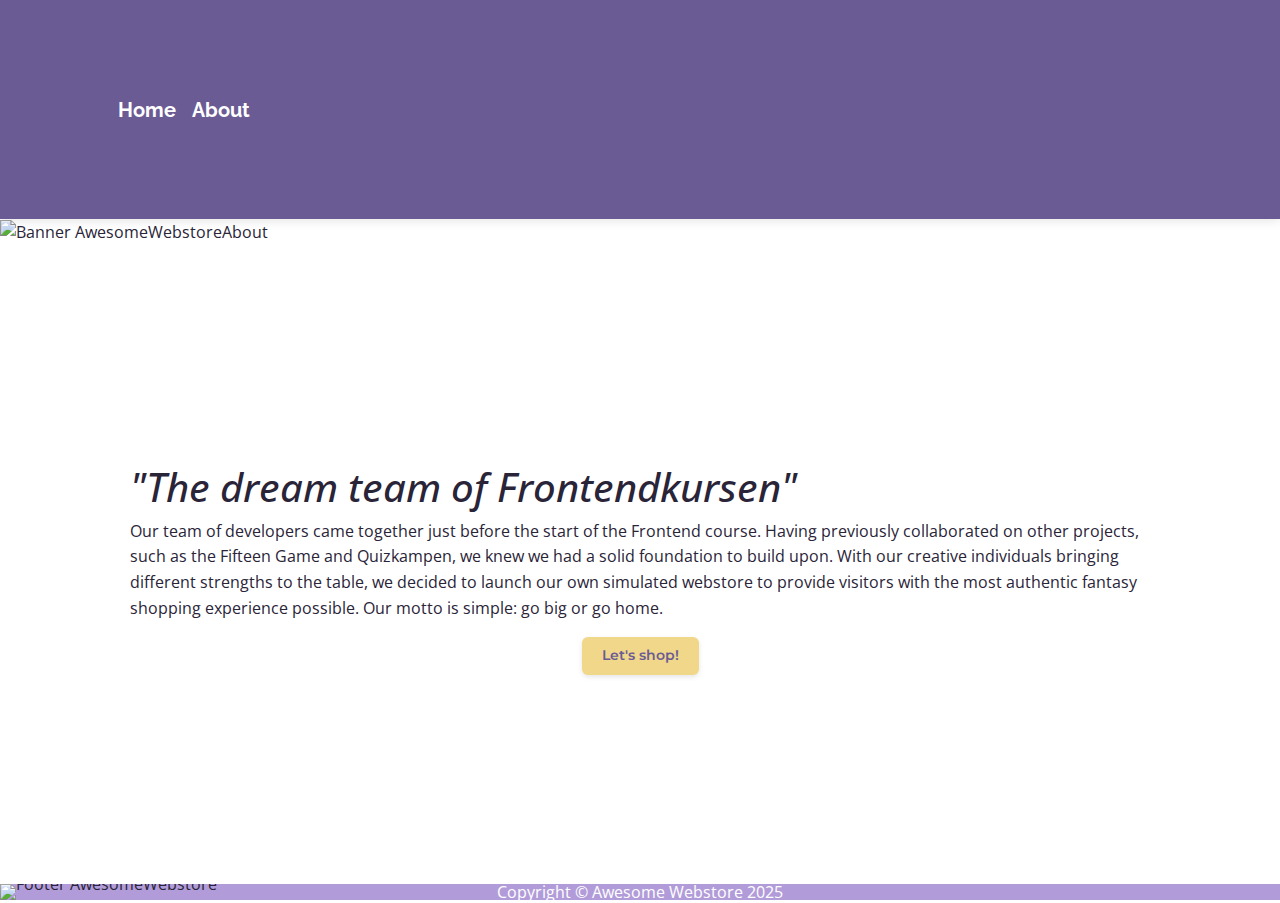
==== about.html @ 0a9cb346 "Merge branch 'develop'" ====
<!DOCTYPE html>
<html lang="en">
<head>
    <meta charset="utf-8" />
    <meta
            name="viewport"
            content="width=device-width, initial-scale=1, shrink-to-fit=no"
    />
    <meta name="description" content="" />
    <meta name="author" content="" />
    <title>Awesome Web Shop - About</title>
    <link
            href="https://cdn.jsdelivr.net/npm/bootstrap@5.3.3/dist/css/bootstrap.min.css"
            rel="stylesheet"
            integrity="sha384-QWTKZyjpPEjISv5WaRU9OFeRpok6YctnYmDr5pNlyT2bRjXh0JMhjY6hW+ALEwIH"
            crossorigin="anonymous"
    />
    <!-- Bootstrap icons-->
    <link
            href="https://cdn.jsdelivr.net/npm/bootstrap-icons@1.5.0/font/bootstrap-icons.css"
            rel="stylesheet"
    />
    <!-- Core theme CSS (includes Bootstrap)-->
    <link href="styles.css" rel="stylesheet" />
</head>
<body>
<!-- Navigation-->
<nav class="navbar navbar-expand-lg navbar-light bg-light">
    <div class="container px-4 px-lg-5">
        <a class="navbar-brand" href="index.html">Home</a>
        <a class="navbar-brand" href="about.html">About</a>
        <button
                class="navbar-toggler"
                type="button"
                data-bs-toggle="collapse"
                data-bs-target="#navbarSupportedContent"
                aria-controls="navbarSupportedContent"
                aria-expanded="false"
                aria-label="Toggle navigation"
        >
            <span class="navbar-toggler-icon"></span>
        </button>
        <div class="collapse navbar-collapse" id="navbarSupportedContent">
                   <!-- HÄR ÄR CART
                   <form class="d-flex">
                     <button class="btn btn-outline-dark" type="submit">
                       <i class="bi-cart-fill me-1"></i>
                       Cart
                       <span class="badge bg-dark text-white ms-1 rounded-pill">0</span>
                     </button>
                   </form> -->
            </ul>
        </div>
    </div>
</nav>
<!-- Header-->
<header>
    <div>
        <img src="assets/lavendel_about2.png" alt="Banner AwesomeWebstoreAbout" class="w-100">
    </div>
</header>
<!-- Section-->
<section class="py-5">
    <div class="container px-4 px-lg-5 mt-5" id="aboutContainer">
        <div class="container">
            <h1 class="fst-italic">"The dream team of Frontendkursen"</h1>
            <p class="about-language">Our team of developers came together just before the start of the Frontend course. Having previously collaborated on other projects, such as the Fifteen Game and Quizkampen, we knew we had a solid foundation to build upon. With our creative individuals bringing different strengths to the table, we decided to launch our own simulated webstore to provide visitors with the most authentic fantasy shopping experience possible. Our motto is simple: go big or go home.</p>
        </div>
        <div class="text-center">
            <a href="index.html" class="shopPress btn btn-outline-dark mt-auto">Let's shop!</a>
        </div>
    </div>
</section>

<!-- Footer-->
<footer class = "footer">
            <img src="assets/lavendel_footer.png" alt="Footer AwesomeWebstore" class="footer-image">
            <div class="container">
                <p class="m-0 text-center text-white"> Copyright &copy; Awesome Webstore 2025
                </p>
            </div>
</footer>
<!-- Bootstrap core JS-->
<script src="https://cdn.jsdelivr.net/npm/bootstrap@5.2.3/dist/js/bootstrap.bundle.min.js"></script>
<!-- Core theme JS-->
<script src="scripts.js"></script>
</body>
</html>
---- styles.css ----
@charset "UTF-8";
/* Import av Montserrat, Open Sans och Raleway-font*/
@import url('https://fonts.googleapis.com/css2?family=Montserrat:wght@700&family=Open+Sans&family=Raleway:wght@300;700&display=swap');

/*!
* Start Bootstrap - Shop Homepage v5.0.6 (https://startbootstrap.com/template/shop-homepage)
* Copyright 2013-2023 Start Bootstrap
* Licensed under MIT (https://github.com/StartBootstrap/startbootstrap-shop-homepage/blob/master/LICENSE)
*/
/*!
 * Bootstrap  v5.2.3 (https://getbootstrap.com/)
 * Copyright 2011-2022 The Bootstrap Authors
 * Copyright 2011-2022 Twitter, Inc.
 * Licensed under MIT (https://github.com/twbs/bootstrap/blob/main/LICENSE)
 */
.modal {
  display: none;
  position: fixed;
  left: 0;
  top: 0;
  width: 100%;
  height: 100%;
  background: rgba(0, 0, 50, 0.5);
}
.modal-content {
  background: white;
  padding: 20px;
  width: 50%;
  max-width: 500px;
  margin: 15% auto;
  height: auto;
  border-radius: 10px;
  position: relative;
}

.modal-content h3 {
  font-size: 45px;
  text-align: center;
  margin-bottom: 30px;
}

.close {
  position: absolute;
  top: 10px;
  right: 15px;
  font-size: 20px;
  cursor: pointer;
}

.checkoutForm {
  display: contents;
  flex-direction: column;
  gap: 5px;
}

.hidden-egg {
  width: 40px;
  height: 40px;
  position: absolute;
  opacity: 0.1;
  transition: opacity 0.5s ease-in-out;
  object-fit: contain;
  cursor: pointer;
}

#egg1:hover, #egg2:hover, #egg3:hover, #egg4:hover, #egg5:hover, #egg6:hover {
  opacity: 1;
}

#egg1 { top: 200%; left: 5vw; }
#egg2 { top: 120%; right: 10vw; }
#egg3 { bottom: 1%; left: 10vw; }
#egg4 { top: 160%; right: 33vw; }
#egg5 { top: 1%; right: 15vw; }
#egg6 { top: 80%; left: 50vw; }


@media (max-width: 768px) {
  #egg1 { top: 150%; left: 5vw; }
  #egg2 { top: 55%; right: 10vw; }
  #egg3 { bottom: 10%; left: 5vw; }
  #egg4 { bottom: 15%; right: 15vw; }
  #egg5 { top: 30%; right: 40vw; }
  #egg6 { top: 265%; left: 65vw; }
}

#eggCounter {
  position: fixed;
  bottom: 10px;
  left: 10px;
  background-color: white;
  padding: 10px;
  border: 1px solid black;
}

#orderDone {
  margin: 20px;
  border-radius:5px;

}
::placeholder {
  font-style: italic;
}

#orderDone:hover
{background-color: #72d386}

.card {
  height: 28rem;
  display: flex;
  flex-direction: column;
  margin: 0.5rem;
  border: 1px solid #f0e6ff;
  box-shadow: 0 4px 15px rgba(196, 181, 232, 0.15);
  transition: transform 0.3s ease, box-shadow 0.3s ease;
}

.card-img-top {
  object-fit: contain;
  height: 170px;
  width: auto;
  max-width: 90%;
}

.card-container-img{
  height: 190px;
  display: flex;
  justify-content: center;
  padding: 5px;
}

.card-body {
  height: 150px;
  width: 100%;
  display: flex;
  flex-direction: column;
  overflow: hidden;
  padding: 0.5rem;
}

.product-title {
  min-height: 2.8rem;
  overflow: hidden;
  text-overflow: ellipsis;
  display: -webkit-box;
  -webkit-line-clamp: 2;
  -webkit-box-orient: vertical;
  margin-bottom: 10px;
  word-wrap: break-word;
}

#productDetails h1.display-5 {
  overflow: visible;
  text-overflow: clip;
  display: block;
  min-height: auto;
  word-wrap: break-word;
  white-space: normal;
  font-size: 35px;
}

.card-footer {
  padding: 0 1rem 1rem;
}

.price {
  margin-top: auto;
  margin-bottom: 5px;
}

.product-description {
  overflow: hidden;
  text-overflow: ellipsis;
  display: -webkit-box;
  -webkit-line-clamp: 3;
  -webkit-box-orient: vertical;
  margin-bottom: 5px;
}

.header{
  display: flex !important;
  justify-content: center !important;
  height: 100px;

}

.header img{
  max-width: 100% !important;
  height: auto !important;
  object-fit:cover !important;
  object-position: center !important;;
  display: block !important;
  margin: 0 auto !important;
}


.selected-product {
  text-align: center;
}

.selected-product p {
  margin: 0;
  padding: 0;
}

.discountCode {
  padding: 10px;
}

.new-price {
  color: red;
  margin-bottom: 5px;
}
html, body{
  margin: 0;
  padding: 0;
  min-height: 100vh;
  display: flex;
  flex-direction: column;
}

body > *:not(footer){
  flex: 1; /* gör att footern stannar nere när sidan scrollas*/
}

.footer{
position: relative !important; /*sätter sig i relation till närmsta positionering*/
  width: 100% !important;
  line-height: 0; /*tar bort extra utrymme under footern*/
  margin: 0;
  padding: 0;
  box-sizing: border-box;
  background-color: #b19cd9; /*lavender backup*/
}
.footer-image{
  width: 100%;
  display: block;
  margin: 0;
  padding: 0;

}

footer .container{
  position: absolute;
  top: 50%;
  left: 50%;
  transform: translate(-50%, -50%);
  text-align: center;
  color: white !important;
  padding: 10px 0;
  background: none;
}

a {
  text-decoration: none;
  color: inherit;
}

/*färgskala*/
:root {
  --lightgrey-bg: #d3d3d3;           /* bakgrund */
  --accent-gold: #F1D789;       /* knappfärg */
  --accent-gold-hover: #FFE6A7; /* hover-state på knapp*/
  --deep-purple: #6B5B95;       /* text och mörkare detaljer */
  --dark-text: #2A2438;         /* huvud-textfärgen */
  --white: #FFFFFF;
}


body {
  margin: 0;
  padding: 0;
  font-family: 'Open Sans', sans-serif;
  color: var(--dark-text);
  line-height: 1.6;

}

.navbar {
  background-color: var(--deep-purple) !important;
  box-shadow: 0 2px 10px rgba(0, 0, 0, 0.1);
}

.navbar-brand, .nav-link {
  color: var(--white) !important;
  font-family: 'Raleway', sans-serif;
  font-weight: 700;
}

.card:hover {
  transform: translateY(-5px);
  box-shadow: 0 8px 20px rgba(196, 181, 232, 0.25);
}

.card-title {
  font-family: 'Montserrat', sans-serif;
  font-weight: 600;
  color: var(--deep-purple);
}

/*Buy & Lets shop-knapp*/
.shopPress.btn, .checkoutPress.btn {
  background-color: var(--accent-gold) !important;
  color: var(--deep-purple) !important;
  border: none !important;
  font-family: 'Montserrat', sans-serif;
  font-weight: 600;
  padding: 8px 20px;
  font-size: 0.9rem;
  transition: all 0.3s ease;
  box-shadow: 0 2px 5px rgba(0, 0, 0, 0.1);
}

.shopPress.btn:hover, .checkoutPress.btn:hover {
  background-color: var(--accent-gold-hover) !important;
  transform: translateY(-2px);
  box-shadow: 0 4px 8px rgba(0, 0, 0, 0.15);
}

#eggCounter {
  background-color: var(--accent-gold);
  color: var(--deep-purple);
  border-radius: 4px;
  padding: 7px 14px;
  font-family: 'Montserrat', sans-serif;
  font-weight: 600;
  font-size: 1.1rem;
  border: none !important;
}

#eggCounter:hover {
  background-color: var(--accent-gold-hover);
  transform: translateY(-2px);
  box-shadow: 0 4px 8px rgba(0, 0, 0, 0.15);
}
/*ändrar relationen mellan banner och cards*/
section {
  margin-top: -40px;
}
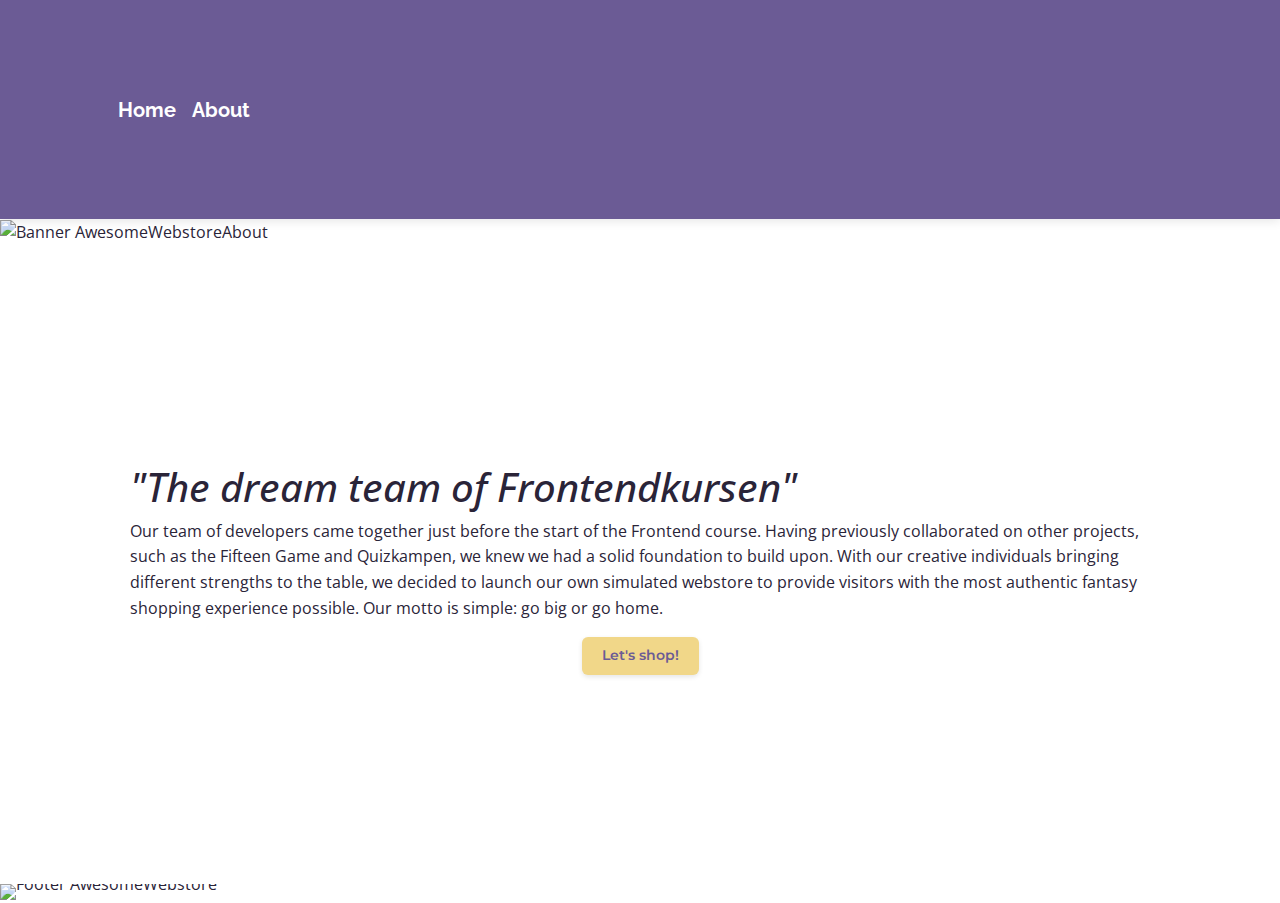
==== commit 13e1794e: "Last commit" ====
--- a/about.html
+++ b/about.html
@@ -41,15 +41,14 @@
             <span class="navbar-toggler-icon"></span>
         </button>
         <div class="collapse navbar-collapse" id="navbarSupportedContent">
-                   <!-- HÄR ÄR CART
-                   <form class="d-flex">
-                     <button class="btn btn-outline-dark" type="submit">
-                       <i class="bi-cart-fill me-1"></i>
-                       Cart
-                       <span class="badge bg-dark text-white ms-1 rounded-pill">0</span>
-                     </button>
-                   </form> -->
-            </ul>
+            <!-- HÄR ÄR CART
+            <form class="d-flex">
+              <button class="btn btn-outline-dark" type="submit">
+                <i class="bi-cart-fill me-1"></i>
+                Cart
+                <span class="badge bg-dark text-white ms-1 rounded-pill">0</span>
+              </button>
+            </form> -->
         </div>
     </div>
 </nav>
@@ -74,15 +73,15 @@
 
 <!-- Footer-->
 <footer class = "footer">
-            <img src="assets/lavendel_footer.png" alt="Footer AwesomeWebstore" class="footer-image">
-            <div class="container">
-                <p class="m-0 text-center text-white"> Copyright &copy; Awesome Webstore 2025
-                </p>
-            </div>
+    <img src="assets/lavendel_footer.png" alt="Footer AwesomeWebstore" class="footer-image">
+    <div class="container">
+        <p class="m-0 text-center text-white"> Copyright &copy; Awesome Webstore 2025
+        </p>
+    </div>
 </footer>
 <!-- Bootstrap core JS-->
 <script src="https://cdn.jsdelivr.net/npm/bootstrap@5.2.3/dist/js/bootstrap.bundle.min.js"></script>
 <!-- Core theme JS-->
 <script src="scripts.js"></script>
 </body>
-</html>
+</html>--- a/styles.css
+++ b/styles.css
@@ -224,13 +224,13 @@
 }
 
 .footer{
-position: relative !important; /*sätter sig i relation till närmsta positionering*/
+  position: relative !important; /*sätter sig i relation till närmsta positionering*/
   width: 100% !important;
   line-height: 0; /*tar bort extra utrymme under footern*/
   margin: 0;
   padding: 0;
   box-sizing: border-box;
-  background-color: #b19cd9; /*lavender backup*/
+
 }
 .footer-image{
   width: 100%;
@@ -265,7 +265,6 @@
   --dark-text: #2A2438;         /* huvud-textfärgen */
   --white: #FFFFFF;
 }
-
 
 body {
   margin: 0;
